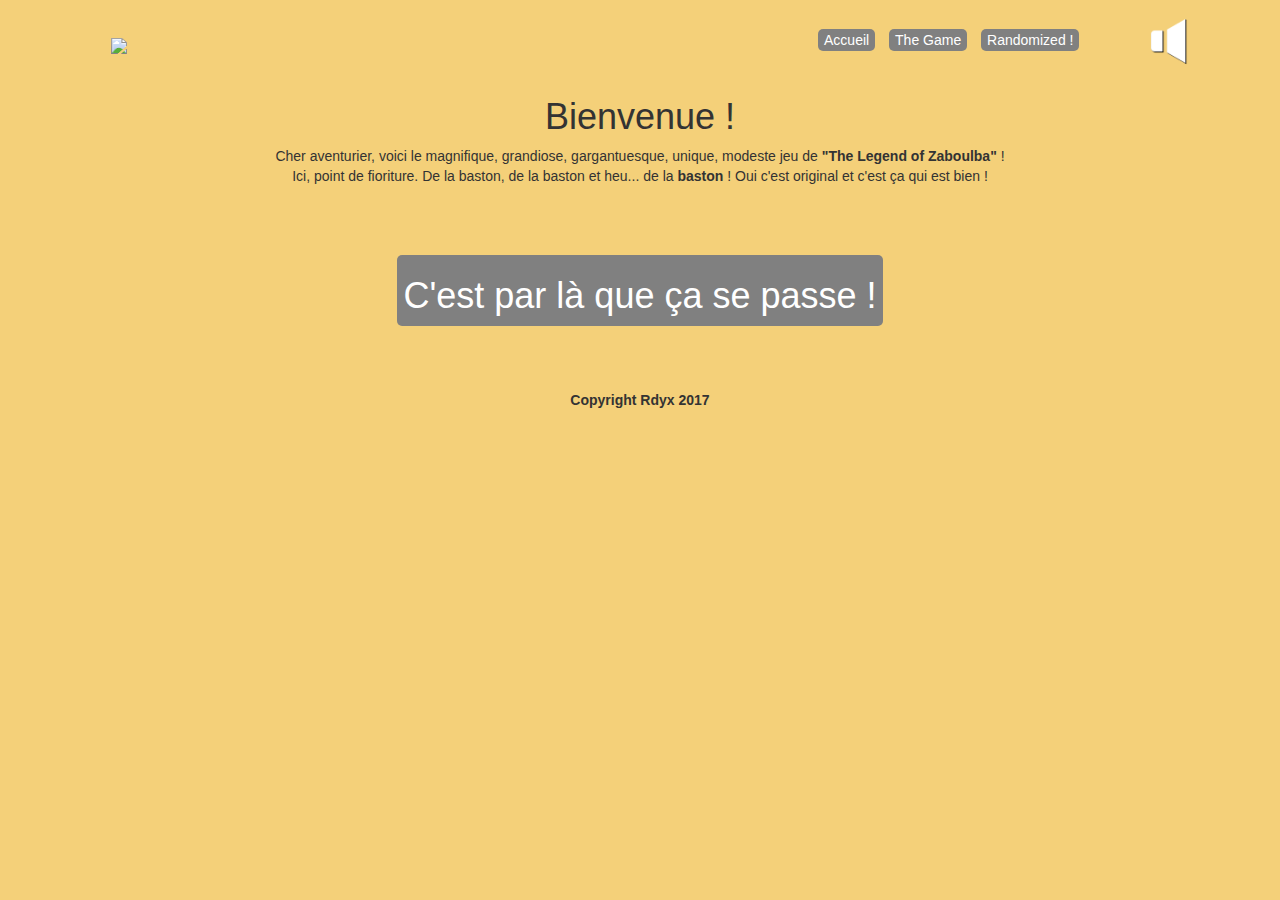
==== index.html @ cbb3c49e "Add files via upload" ====
<!DOCTYPE html>
<html>
<meta charset="utf-8">
<link rel="stylesheet" type="text/css" href="https://maxcdn.bootstrapcdn.com/bootstrap/3.3.7/css/bootstrap.min.css">
<link rel="stylesheet" type="text/css" href="style.css">
<head>
	<title>The Legend Of Zaboulba</title>
</head>
<body>
	<header>
	<div class="container text-center">
		<div class="row align-middle">
			<div class="col-xs-1 vcenter"><img src="Images/Logo.png"></div>
			<div class="col-xs-offset-5 col-sm-offset-6 col-xs-4 vcenter">
				<ul class="list-inline">
					<li><button class="button"><a href="index.html">Accueil</a></button></li>
					<li><button class="button"><a href="game.html">The Game</a></button></li>
					<li><button class="button"><a href="#">Randomized !</a></button></li>
				</ul>
			</div>
			<div class="col-xs-1 speaker vcenter"><audio id="player">
    			<source src="http://sifidesign.com/audio/explosion.mp3" type="audio/mp3" />
   				 <source src="http://sifidesign.com/audio/explosion.ogg" type="audio/ogg" />
				</audio></div>
		</div>	
	</div>
	</header>

	<main>
		<div class="container text-center	">
			<div class="row">
				<div class="col-xs-12">
					<h1>Bienvenue !</h1>
				</div>
				<div class="col-xs-12">
					<p>Cher aventurier, voici le magnifique, grandiose, gargantuesque, unique, modeste jeu de <strong>"The Legend of Zaboulba"</strong> !<br/>
						Ici, point de fioriture. De la baston, de la baston et heu... de la <strong>baston</strong> ! Oui c'est original et c'est ça qui est bien !</p></div>
			</div>
		</div>

		<div class="container">
			<div class="row">
				<div class="col-xs-12 text-center topMarg"><button class="button"><a href="game.html"><h1>C'est par là que ça se passe !</h1></a></button></div>
			</div>
		</div>
	</main>

	<footer class="container text-center topMarg">
		<strong>Copyright Rdyx 2017</strong>
	</footer>


<script
  src="https://code.jquery.com/jquery-3.2.1.min.js"
  integrity="sha256-hwg4gsxgFZhOsEEamdOYGBf13FyQuiTwlAQgxVSNgt4="
  crossorigin="anonymous"></script>
  <script type="text/javascript" src="app.js"></script>
</body>
</html>
---- style.css ----
/*div {
	border: 1px solid black;
}*/

body{
	margin: 0;
	margin-top: 1%;
	padding: 0;
	background-color: #f4d079;
}

#player {
  height: 0;
  width: 0
}

.speaker {
  background-image: url([data-uri]);
  background-repeat: no-repeat;
  background-size: 200%;
  background-position: 100% 0;
  height: 64px;
  width: 60px;
  cursor: pointer;
}

.speakerplay {
  background-position: 0 0;
}

.vcenter {
    display: inline-block;
    vertical-align: middle;
    float: none;
}

.red{
	color: red;
}

.button{
	border-radius: 5px;
	background-color: grey;
	border: none;
	margin: 0;
}

.buttonWar{
	border-radius: 5px;
	background-color: red;
	border: none;
	color: white;
	margin: 0;
	border: 2px dotted white;
	padding: 0 20px 0 20px;
}
.buttonRogue{
	border-radius: 5px;
	background-color: green;
	color: white;
	border: none;
	margin: 0;
	border: 2px dotted white;
	padding: 0 20px 0 20px;
}
.buttonMage{
	border-radius: 5px;
	background-color: blue;
	color: white;
	border: none;
	margin: 0;
	border: 2px dotted white;
	padding: 0 20px 0 20px;
}
.button a{
	color: white;
}

.topMarg {
	margin-top: 5%;
}

.hideSelect{
	display: none;
}

.mage{}
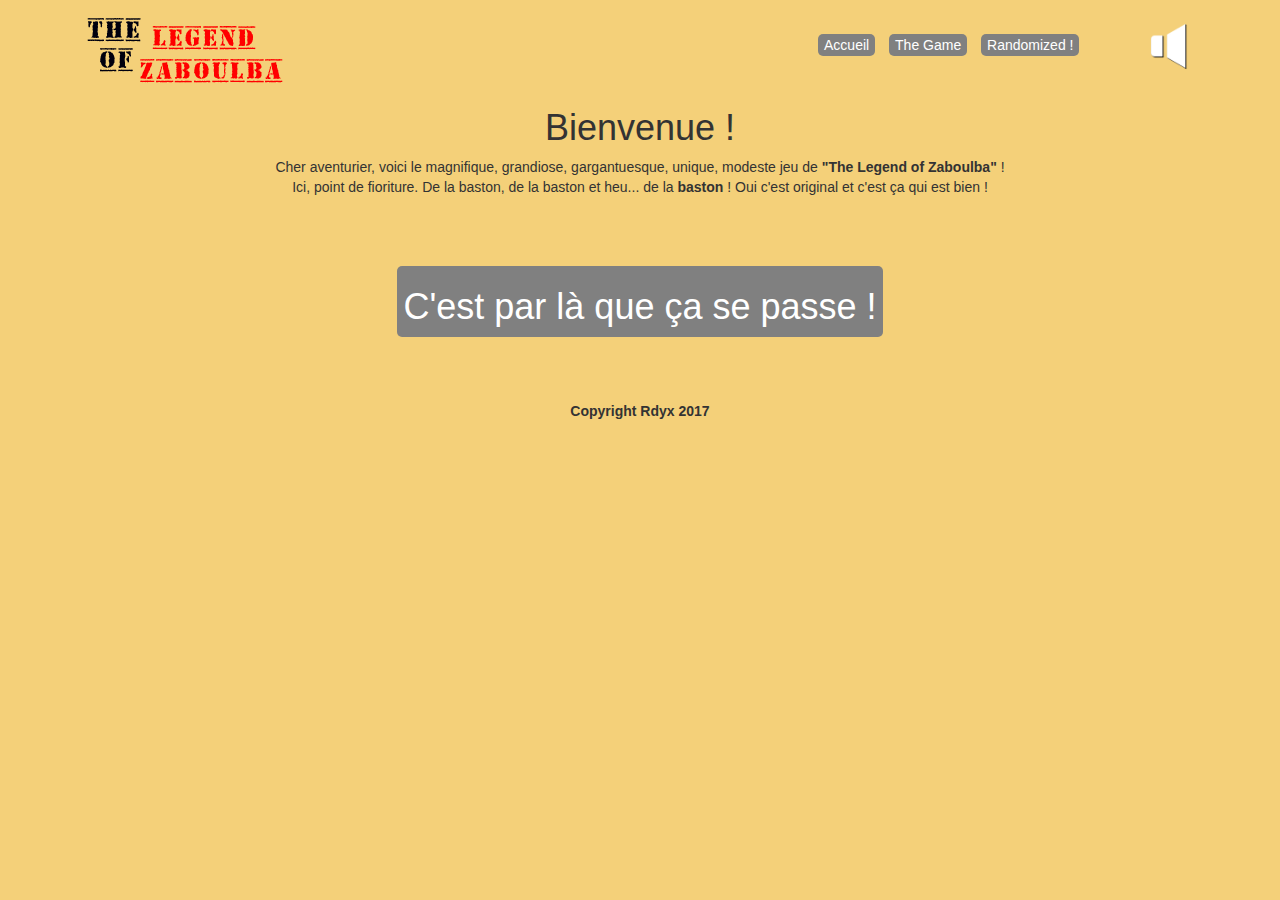
==== commit 5c101c9e: "form" ====
--- a/index.html
+++ b/index.html
@@ -10,7 +10,7 @@
 	<header>
 	<div class="container text-center">
 		<div class="row align-middle">
-			<div class="col-xs-1 vcenter"><img src="Images/Logo.png"></div>
+			<div class="col-xs-1 vcenter"><img src="Logo.png"></div>
 			<div class="col-xs-offset-5 col-sm-offset-6 col-xs-4 vcenter">
 				<ul class="list-inline">
 					<li><button class="button"><a href="index.html">Accueil</a></button></li>
@@ -22,7 +22,7 @@
     			<source src="http://sifidesign.com/audio/explosion.mp3" type="audio/mp3" />
    				 <source src="http://sifidesign.com/audio/explosion.ogg" type="audio/ogg" />
 				</audio></div>
-		</div>	
+		</div>
 	</div>
 	</header>
 
@@ -56,4 +56,4 @@
   crossorigin="anonymous"></script>
   <script type="text/javascript" src="app.js"></script>
 </body>
-</html>+</html>
--- a/style.css
+++ b/style.css
@@ -41,6 +41,7 @@
 .button{
 	border-radius: 5px;
 	background-color: grey;
+	color: white;
 	border: none;
 	margin: 0;
 }
@@ -84,4 +85,21 @@
 	display: none;
 }
 
-.mage{}+.select{
+	border-radius: 5px;
+	background-color: grey;
+	color: white;
+	border: none;
+	margin: 0;
+	padding: 2px 0px 2px 0px;
+}
+
+.select #war{
+	background-color: red;
+}
+.select #voleur{
+	background-color: green;
+}
+.select #mage{
+	background-color: blue;
+}